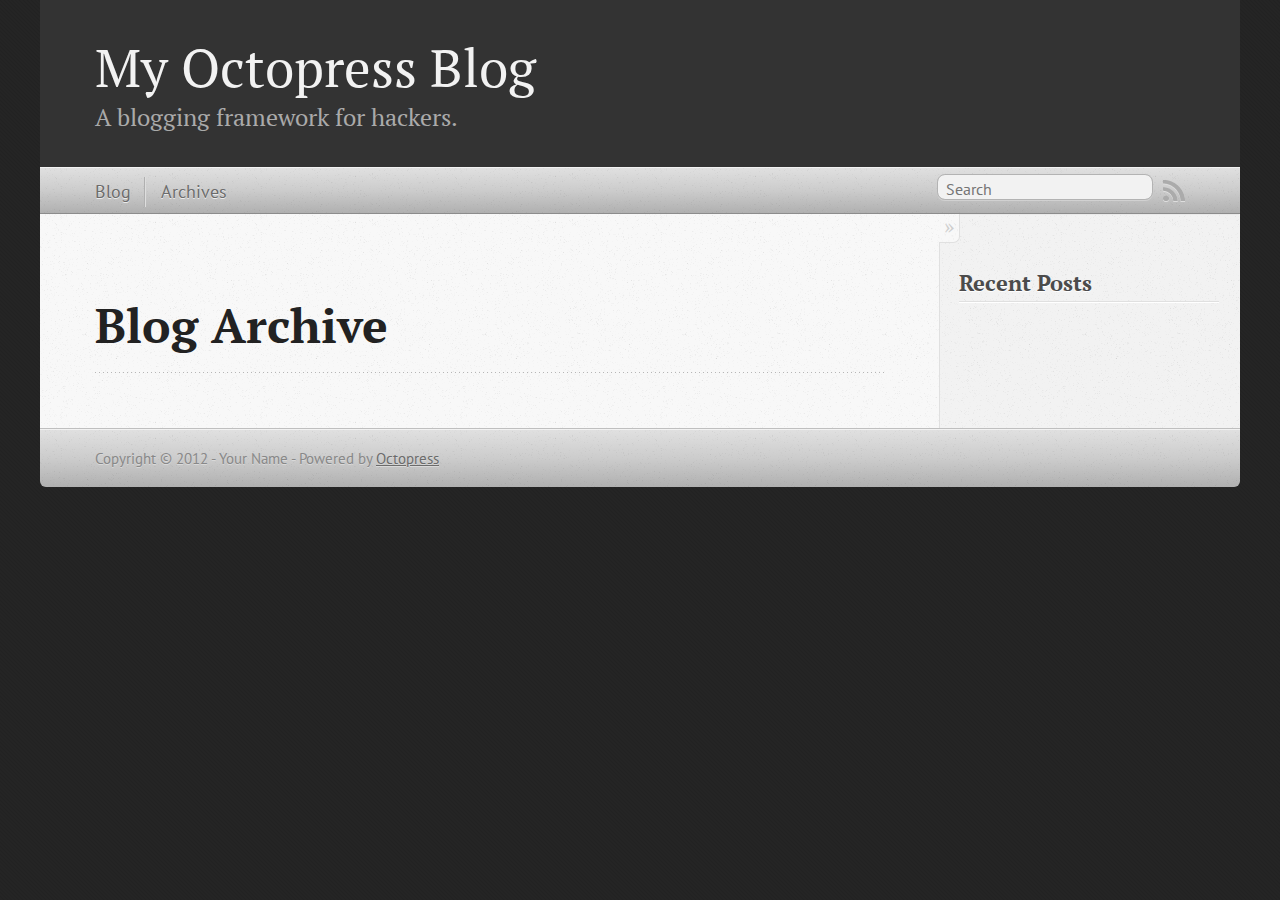
==== blog/archives/index.html @ a2e5dbc1 "Site updated at 2012-04-17 16:53:59 UTC" ====
<!DOCTYPE html>
<!--[if IEMobile 7 ]><html class="no-js iem7"><![endif]-->
<!--[if lt IE 9]><html class="no-js lte-ie8"><![endif]-->
<!--[if (gt IE 8)|(gt IEMobile 7)|!(IEMobile)|!(IE)]><!--><html class="no-js" lang="en"><!--<![endif]-->
<head>
  <meta charset="utf-8">
  <title>Blog Archive - My Octopress Blog</title>
  <meta name="author" content="Your Name">

  
  <meta name="description" content=" Blog Archive Recent Posts ">
  

  <!-- http://t.co/dKP3o1e -->
  <meta name="HandheldFriendly" content="True">
  <meta name="MobileOptimized" content="320">
  <meta name="viewport" content="width=device-width, initial-scale=1">

  
  <link rel="canonical" href="http://matomesc.github.com/blog/archives">
  <link href="/favicon.png" rel="icon">
  <link href="/stylesheets/screen.css" media="screen, projection" rel="stylesheet" type="text/css">
  <script src="/javascripts/modernizr-2.0.js"></script>
  <script src="/javascripts/ender.js"></script>
  <script src="/javascripts/octopress.js" type="text/javascript"></script>
  <link href="/atom.xml" rel="alternate" title="My Octopress Blog" type="application/atom+xml">
  <!--Fonts from Google"s Web font directory at http://google.com/webfonts -->
<link href="http://fonts.googleapis.com/css?family=PT+Serif:regular,italic,bold,bolditalic" rel="stylesheet" type="text/css">
<link href="http://fonts.googleapis.com/css?family=PT+Sans:regular,italic,bold,bolditalic" rel="stylesheet" type="text/css">

  

</head>

<body   >
  <header role="banner"><hgroup>
  <h1><a href="/">My Octopress Blog</a></h1>
  
    <h2>A blogging framework for hackers.</h2>
  
</hgroup>

</header>
  <nav role="navigation"><ul class="subscription" data-subscription="rss">
  <li><a href="/atom.xml" rel="subscribe-rss" title="subscribe via RSS">RSS</a></li>
  
</ul>
  
<form action="http://google.com/search" method="get">
  <fieldset role="search">
    <input type="hidden" name="q" value="site:matomesc.github.com" />
    <input class="search" type="text" name="q" results="0" placeholder="Search"/>
  </fieldset>
</form>
  
<ul class="main-navigation">
  <li><a href="/">Blog</a></li>
  <li><a href="/blog/archives">Archives</a></li>
</ul>

</nav>
  <div id="main">
    <div id="content">
      <div>
<article role="article">
  
  <header>
    <h1 class="entry-title">Blog Archive</h1>
    
  </header>
  
  <div id="blog-archives">

</div>

  
</article>

</div>

<aside class="sidebar">
  
    <section>
  <h1>Recent Posts</h1>
  <ul id="recent_posts">
    
  </ul>
</section>






  
</aside>


    </div>
  </div>
  <footer role="contentinfo"><p>
  Copyright &copy; 2012 - Your Name -
  <span class="credit">Powered by <a href="http://octopress.org">Octopress</a></span>
</p>

</footer>
  







  <script type="text/javascript">
    (function(){
      var twitterWidgets = document.createElement('script');
      twitterWidgets.type = 'text/javascript';
      twitterWidgets.async = true;
      twitterWidgets.src = 'http://platform.twitter.com/widgets.js';
      document.getElementsByTagName('head')[0].appendChild(twitterWidgets);
    })();
  </script>





</body>
</html>
---- stylesheets/screen.css ----
html,body,div,span,applet,object,iframe,h1,h2,h3,h4,h5,h6,p,blockquote,pre,a,abbr,acronym,address,big,cite,code,del,dfn,em,img,ins,kbd,q,s,samp,small,strike,strong,sub,sup,tt,var,b,u,i,center,dl,dt,dd,ol,ul,li,fieldset,form,label,legend,table,caption,tbody,tfoot,thead,tr,th,td,article,aside,canvas,details,embed,figure,figcaption,footer,header,hgroup,menu,nav,output,ruby,section,summary,time,mark,audio,video{margin:0;padding:0;border:0;font-size:100%;font:inherit;vertical-align:baseline}body{line-height:1}ol,ul{list-style:none}table{border-collapse:collapse;border-spacing:0}caption,th,td{text-align:left;font-weight:normal;vertical-align:middle}q,blockquote{quotes:none}q:before,q:after,blockquote:before,blockquote:after{content:"";content:none}a img{border:none}article,aside,details,figcaption,figure,footer,header,hgroup,menu,nav,section,summary{display:block}article,aside,details,figcaption,figure,footer,header,hgroup,menu,nav,section,summary{display:block}a{color:#1863a1}a:visited{color:#751590}a:focus{color:#0181eb}a:hover{color:#0181eb}a:active{color:#01579f}aside.sidebar a{color:#1863a1}aside.sidebar a:focus{color:#0181eb}aside.sidebar a:hover{color:#0181eb}aside.sidebar a:active{color:#01579f}a{-moz-transition:color 0.3s;-webkit-transition:color 0.3s;-o-transition:color 0.3s;transition:color 0.3s}html{background:#252525 url('/images/line-tile.png?1334681413') top left}body > div{background:#f2f2f2 url('/images/noise.png?1334681413') top left;border-bottom:1px solid #bfbfbf}body > div > div{background:#f8f8f8 url('/images/noise.png?1334681413') top left;border-right:1px solid #e0e0e0}.heading,body > header h1,h1,h2,h3,h4,h5,h6{font-family:"PT Serif", "Georgia", "Helvetica Neue", Arial, sans-serif}.sans,body > header h2,body > nav form .search,body > nav a,article header p.meta,article > footer,#content .blog-index footer,html .gist .gist-file .gist-meta,#blog-archives a.category,#blog-archives time,aside.sidebar section,body > footer{font-family:"PT Sans", "Helvetica Neue", Arial, sans-serif}.serif,body,#content .blog-index a[rel=full-article]{font-family:"PT Serif", Georgia, Times, "Times New Roman", serif}.mono,pre,code,tt,p code,li code{font-family:Menlo, Monaco, "Andale Mono", "lucida console", "Courier New", monospace}body > header h1{font-size:2.2em;font-family:"PT Serif", "Georgia", "Helvetica Neue", Arial, sans-serif;font-weight:normal;line-height:1.2em;margin-bottom:0.6667em}body > header h2{font-family:"PT Serif", "Georgia", "Helvetica Neue", Arial, sans-serif}body{line-height:1.5em;color:#222}h1{font-size:2.2em;line-height:1.2em}@media only screen and (min-width: 992px){body{font-size:1.15em}h1{font-size:2.6em;line-height:1.2em}}h1,h2,h3,h4,h5,h6{text-rendering:optimizelegibility;margin-bottom:1em;font-weight:bold}h2,section h1{font-size:1.5em}h3,section h2,section section h1{font-size:1.3em}h4,section h3,section section h2,section section section h1{font-size:1em}h5,section h4,section section h3{font-size:.9em}h6,section h5,section section h4,section section section h3{font-size:.8em}p,blockquote,ul,ol{margin-bottom:1.5em}ul{list-style-type:disc}ul ul{list-style-type:circle;margin-bottom:0px}ul ul ul{list-style-type:square;margin-bottom:0px}ol{list-style-type:decimal}ol ol{list-style-type:lower-alpha;margin-bottom:0px}ol ol ol{list-style-type:lower-roman;margin-bottom:0px}ul,ul ul,ul ol,ol,ol ul,ol ol{margin-left:1.3em}strong{font-weight:bold}em{font-style:italic}sup,sub{font-size:0.8em;position:relative;display:inline-block}sup{top:-0.5em}sub{bottom:-0.5em}q{font-style:italic}q:before{content:"\201C"}q:after{content:"\201D"}em,dfn{font-style:italic}strong,dfn{font-weight:bold}del,s{text-decoration:line-through}abbr,acronym{border-bottom:1px dotted;cursor:help}sub,sup{line-height:0}hr{margin-bottom:0.2em}small{font-size:.8em}big{font-size:1.2em}blockquote{font-style:italic;position:relative;font-size:1.2em;line-height:1.5em;padding-left:1em;border-left:4px solid rgba(170,170,170,0.5)}blockquote cite{font-style:italic}blockquote cite a{color:#aaa !important;word-wrap:break-word}blockquote cite:before{content:'\2014';padding-right:.3em;padding-left:.3em;color:#aaa}@media only screen and (min-width: 992px){blockquote{padding-left:1.5em;border-left-width:4px}}.pullquote-right:before,.pullquote-left:before{padding:0;border:none;content:attr(data-pullquote);float:right;width:45%;margin:.5em 0 1em 1.5em;position:relative;top:7px;font-size:1.4em;line-height:1.45em}.pullquote-left:before{float:left;margin:.5em 1.5em 1em 0}.force-wrap,article a,aside.sidebar a{white-space:-moz-pre-wrap;white-space:-pre-wrap;white-space:-o-pre-wrap;white-space:pre-wrap;word-wrap:break-word}.group,body > header,body > nav,body > footer,body #content > article,body #content > div > article,body #content > div > section,body div.pagination,aside.sidebar,#main,#content,.collapse-sidebar aside.sidebar{*zoom:1}.group:after,body > header:after,body > nav:after,body > footer:after,body #content > article:after,body #content > div > article:after,body #content > div > section:after,body div.pagination:after,aside.sidebar:after,#main:after,#content:after,.collapse-sidebar aside.sidebar:after{content:"";display:table;clear:both}body{-webkit-text-size-adjust:none;max-width:1200px;position:relative;margin:0 auto}body > header,body > nav,body > footer,body #content > article,body #content > div > article,body #content > div > section{padding-left:18px;padding-right:18px}@media only screen and (min-width: 480px){body > header,body > nav,body > footer,body #content > article,body #content > div > article,body #content > div > section{padding-left:25px;padding-right:25px}}@media only screen and (min-width: 768px){body > header,body > nav,body > footer,body #content > article,body #content > div > article,body #content > div > section{padding-left:35px;padding-right:35px}}@media only screen and (min-width: 992px){body > header,body > nav,body > footer,body #content > article,body #content > div > article,body #content > div > section{padding-left:55px;padding-right:55px}}body div.pagination{margin-left:18px;margin-right:18px}@media only screen and (min-width: 480px){body div.pagination{margin-left:25px;margin-right:25px}}@media only screen and (min-width: 768px){body div.pagination{margin-left:35px;margin-right:35px}}@media only screen and (min-width: 992px){body div.pagination{margin-left:55px;margin-right:55px}}body > header{font-size:1em;padding-top:1.5em;padding-bottom:1.5em}#content{overflow:hidden}#content > div,#content > article{width:100%}aside.sidebar{float:none;padding:0 18px 1px;background-color:#f7f7f7;border-top:1px solid #e0e0e0}.flex-content,article img,article video,article .flash-video,aside.sidebar img{max-width:100%;height:auto}.basic-alignment.left,article img.left,article video.left,article .left.flash-video,aside.sidebar img.left{float:left;margin-right:1.5em}.basic-alignment.right,article img.right,article video.right,article .right.flash-video,aside.sidebar img.right{float:right;margin-left:1.5em}.basic-alignment.center,article img.center,article video.center,article .center.flash-video,aside.sidebar img.center{display:block;margin:0 auto 1.5em}.basic-alignment.left,article img.left,article video.left,article .left.flash-video,aside.sidebar img.left,.basic-alignment.right,article img.right,article video.right,article .right.flash-video,aside.sidebar img.right{margin-bottom:.8em}.toggle-sidebar,.no-sidebar .toggle-sidebar{display:none}@media only screen and (min-width: 750px){body.sidebar-footer aside.sidebar{float:none;width:auto;clear:left;margin:0;padding:0 35px 1px;background-color:#f7f7f7;border-top:1px solid #eaeaea}body.sidebar-footer aside.sidebar section.odd,body.sidebar-footer aside.sidebar section.even{float:left;width:48%}body.sidebar-footer aside.sidebar section.odd{margin-left:0}body.sidebar-footer aside.sidebar section.even{margin-left:4%}body.sidebar-footer aside.sidebar.thirds section{width:30%;margin-left:5%}body.sidebar-footer aside.sidebar.thirds section.first{margin-left:0;clear:both}}body.sidebar-footer #content{margin-right:0px}body.sidebar-footer .toggle-sidebar{display:none}@media only screen and (min-width: 550px){body > header{font-size:1em}}@media only screen and (min-width: 750px){aside.sidebar{float:none;width:auto;clear:left;margin:0;padding:0 35px 1px;background-color:#f7f7f7;border-top:1px solid #eaeaea}aside.sidebar section.odd,aside.sidebar section.even{float:left;width:48%}aside.sidebar section.odd{margin-left:0}aside.sidebar section.even{margin-left:4%}aside.sidebar.thirds section{width:30%;margin-left:5%}aside.sidebar.thirds section.first{margin-left:0;clear:both}}@media only screen and (min-width: 768px){body{-webkit-text-size-adjust:auto}body > header{font-size:1.2em}#main{padding:0;margin:0 auto}#content{overflow:visible;margin-right:240px;position:relative}.no-sidebar #content{margin-right:0;border-right:0}.collapse-sidebar #content{margin-right:20px}#content > div,#content > article{padding-top:17.5px;padding-bottom:17.5px;float:left}aside.sidebar{width:210px;padding:0 15px 15px;background:none;clear:none;float:left;margin:0 -100% 0 0}aside.sidebar section{width:auto;margin-left:0}aside.sidebar section.odd,aside.sidebar section.even{float:none;width:auto;margin-left:0}.collapse-sidebar aside.sidebar{float:none;width:auto;clear:left;margin:0;padding:0 35px 1px;background-color:#f7f7f7;border-top:1px solid #eaeaea}.collapse-sidebar aside.sidebar section.odd,.collapse-sidebar aside.sidebar section.even{float:left;width:48%}.collapse-sidebar aside.sidebar section.odd{margin-left:0}.collapse-sidebar aside.sidebar section.even{margin-left:4%}.collapse-sidebar aside.sidebar.thirds section{width:30%;margin-left:5%}.collapse-sidebar aside.sidebar.thirds section.first{margin-left:0;clear:both}}@media only screen and (min-width: 992px){body > header{font-size:1.3em}#content{margin-right:300px}#content > div,#content > article{padding-top:27.5px;padding-bottom:27.5px}aside.sidebar{width:260px;padding:1.2em 20px 20px}.collapse-sidebar aside.sidebar{padding-left:55px;padding-right:55px}}@media only screen and (min-width: 768px){ul,ol{margin-left:0}}body > header{background:#333}body > header h1{display:inline-block;margin:0}body > header h1 a,body > header h1 a:visited,body > header h1 a:hover{color:#f2f2f2;text-decoration:none}body > header h2{margin:.2em 0 0;font-size:1em;color:#aaa;font-weight:normal}body > nav{position:relative;background-color:#ccc;background:url('/images/noise.png?1334681413'),-webkit-gradient(linear, 50% 0%, 50% 100%, color-stop(0%, #e0e0e0), color-stop(50%, #cccccc), color-stop(100%, #b0b0b0));background:url('/images/noise.png?1334681413'),-webkit-linear-gradient(#e0e0e0,#cccccc,#b0b0b0);background:url('/images/noise.png?1334681413'),-moz-linear-gradient(#e0e0e0,#cccccc,#b0b0b0);background:url('/images/noise.png?1334681413'),-o-linear-gradient(#e0e0e0,#cccccc,#b0b0b0);background:url('/images/noise.png?1334681413'),-ms-linear-gradient(#e0e0e0,#cccccc,#b0b0b0);background:url('/images/noise.png?1334681413'),linear-gradient(#e0e0e0,#cccccc,#b0b0b0);border-top:1px solid #f2f2f2;border-bottom:1px solid #8c8c8c;padding-top:.35em;padding-bottom:.35em}body > nav form{-moz-background-clip:padding;-webkit-background-clip:padding;-o-background-clip:padding-box;-ms-background-clip:padding-box;-khtml-background-clip:padding-box;background-clip:padding-box;margin:0;padding:0}body > nav form .search{padding:.3em .5em 0;font-size:.85em;line-height:1.1em;width:95%;-moz-border-radius:0.5em;-webkit-border-radius:0.5em;-o-border-radius:0.5em;-ms-border-radius:0.5em;-khtml-border-radius:0.5em;border-radius:0.5em;-moz-background-clip:padding;-webkit-background-clip:padding;-o-background-clip:padding-box;-ms-background-clip:padding-box;-khtml-background-clip:padding-box;background-clip:padding-box;-moz-box-shadow:#d1d1d1 0 1px;-webkit-box-shadow:#d1d1d1 0 1px;-o-box-shadow:#d1d1d1 0 1px;box-shadow:#d1d1d1 0 1px;background-color:#f2f2f2;border:1px solid #b3b3b3;color:#888}body > nav form .search:focus{color:#444;border-color:#80b1df;-moz-box-shadow:#80b1df 0 0 4px,#80b1df 0 0 3px inset;-webkit-box-shadow:#80b1df 0 0 4px,#80b1df 0 0 3px inset;-o-box-shadow:#80b1df 0 0 4px,#80b1df 0 0 3px inset;box-shadow:#80b1df 0 0 4px,#80b1df 0 0 3px inset;background-color:#fff;outline:none}body > nav fieldset[role=search]{float:right;width:48%}body > nav fieldset.mobile-nav{float:left;width:48%}body > nav fieldset.mobile-nav select{width:100%;font-size:.8em;border:1px solid #888}body > nav ul{display:none}@media only screen and (min-width: 550px){body > nav{font-size:.9em}body > nav ul{margin:0;padding:0;border:0;overflow:hidden;*zoom:1;float:left;display:block;padding-top:.15em}body > nav ul li{list-style-image:none;list-style-type:none;margin-left:0px;white-space:nowrap;display:inline;float:left;padding-left:0;padding-right:0}body > nav ul li:first-child,body > nav ul li.first{padding-left:0}body > nav ul li:last-child{padding-right:0}body > nav ul li.last{padding-right:0}body > nav ul.subscription{margin-left:.8em;float:right}body > nav ul.subscription li:last-child a{padding-right:0}body > nav ul li{margin:0}body > nav a{color:#6b6b6b;text-shadow:#ebebeb 0 1px;float:left;text-decoration:none;font-size:1.1em;padding:.1em 0;line-height:1.5em}body > nav a:visited{color:#6b6b6b}body > nav a:hover{color:#2b2b2b}body > nav li + li{border-left:1px solid #b0b0b0;margin-left:.8em}body > nav li + li a{padding-left:.8em;border-left:1px solid #dedede}body > nav form{float:right;text-align:left;padding-left:.8em;width:175px}body > nav form .search{width:93%;font-size:.95em;line-height:1.2em}body > nav ul[data-subscription$=email] + form{width:97px}body > nav ul[data-subscription$=email] + form .search{width:91%}body > nav fieldset.mobile-nav{display:none}body > nav fieldset[role=search]{width:99%}}@media only screen and (min-width: 992px){body > nav form{width:215px}body > nav ul[data-subscription$=email] + form{width:147px}}.no-placeholder body > nav .search{background:#f2f2f2 url('/images/search.png?1334681413') 0.3em 0.25em no-repeat;text-indent:1.3em}@media only screen and (min-width: 550px){.maskImage body > nav ul[data-subscription$=email] + form{width:123px}}@media only screen and (min-width: 992px){.maskImage body > nav ul[data-subscription$=email] + form{width:173px}}.maskImage ul.subscription{position:relative;top:.2em}.maskImage ul.subscription li,.maskImage ul.subscription a{border:0;padding:0}.maskImage a[rel=subscribe-rss]{position:relative;top:0px;text-indent:-999999em;background-color:#dedede;border:0;padding:0}.maskImage a[rel=subscribe-rss],.maskImage a[rel=subscribe-rss]:after{-moz-mask-image:url('/images/rss.png?1334681413');-webkit-mask-image:url('/images/rss.png?1334681413');-o-mask-image:url('/images/rss.png?1334681413');-ms-mask-image:url('/images/rss.png?1334681413');-khtml-mask-image:url('/images/rss.png?1334681413');mask-image:url('/images/rss.png?1334681413');-moz-mask-repeat:no-repeat;-webkit-mask-repeat:no-repeat;-o-mask-repeat:no-repeat;-ms-mask-repeat:no-repeat;-khtml-mask-repeat:no-repeat;mask-repeat:no-repeat;width:22px;height:22px}.maskImage a[rel=subscribe-rss]:after{content:"";position:absolute;top:-1px;left:0;background-color:#ababab}.maskImage a[rel=subscribe-rss]:hover:after{background-color:#9e9e9e}.maskImage a[rel=subscribe-email]{position:relative;top:0px;text-indent:-999999em;background-color:#dedede;border:0;padding:0}.maskImage a[rel=subscribe-email],.maskImage a[rel=subscribe-email]:after{-moz-mask-image:url('/images/email.png?1334681413');-webkit-mask-image:url('/images/email.png?1334681413');-o-mask-image:url('/images/email.png?1334681413');-ms-mask-image:url('/images/email.png?1334681413');-khtml-mask-image:url('/images/email.png?1334681413');mask-image:url('/images/email.png?1334681413');-moz-mask-repeat:no-repeat;-webkit-mask-repeat:no-repeat;-o-mask-repeat:no-repeat;-ms-mask-repeat:no-repeat;-khtml-mask-repeat:no-repeat;mask-repeat:no-repeat;width:28px;height:22px}.maskImage a[rel=subscribe-email]:after{content:"";position:absolute;top:-1px;left:0;background-color:#ababab}.maskImage a[rel=subscribe-email]:hover:after{background-color:#9e9e9e}article{padding-top:1em}article header{position:relative;padding-top:2em;padding-bottom:1em;margin-bottom:1em;background:url('[data-uri]') bottom left repeat-x}article header h1{margin:0}article header h1 a{text-decoration:none}article header h1 a:hover{text-decoration:underline}article header p{font-size:.9em;color:#aaa;margin:0}article header p.meta{text-transform:uppercase;position:absolute;top:0}@media only screen and (min-width: 768px){article header{margin-bottom:1.5em;padding-bottom:1em;background:url('[data-uri]') bottom left repeat-x}}article h2{padding-top:0.8em;background:url('[data-uri]') top left repeat-x}.entry-content article h2:first-child,article header + h2{padding-top:0}article h2:first-child,article header + h2{background:none}article .feature{padding-top:.5em;margin-bottom:1em;padding-bottom:1em;background:url('[data-uri]') bottom left repeat-x;font-size:2.0em;font-style:italic;line-height:1.3em}article img,article video,article .flash-video{-moz-border-radius:0.3em;-webkit-border-radius:0.3em;-o-border-radius:0.3em;-ms-border-radius:0.3em;-khtml-border-radius:0.3em;border-radius:0.3em;-moz-box-shadow:rgba(0,0,0,0.15) 0 1px 4px;-webkit-box-shadow:rgba(0,0,0,0.15) 0 1px 4px;-o-box-shadow:rgba(0,0,0,0.15) 0 1px 4px;box-shadow:rgba(0,0,0,0.15) 0 1px 4px;-moz-box-sizing:border-box;-webkit-box-sizing:border-box;-ms-box-sizing:border-box;box-sizing:border-box;border:white 0.5em solid}article video,article .flash-video{margin:0 auto 1.5em}article video{display:block;width:100%}article .flash-video > div{position:relative;display:block;padding-bottom:56.25%;padding-top:1px;height:0;overflow:hidden}article .flash-video > div iframe,article .flash-video > div object,article .flash-video > div embed{position:absolute;top:0;left:0;width:100%;height:100%}article > footer{padding-bottom:2.5em;margin-top:2em}article > footer p.meta{margin-bottom:.8em;font-size:.85em;clear:both;overflow:hidden}.blog-index article + article{background:url('[data-uri]') top left repeat-x}#content .blog-index{padding-top:0;padding-bottom:0}#content .blog-index article{padding-top:2em}#content .blog-index article header{background:none;padding-bottom:0}#content .blog-index article h1{font-size:2.2em}#content .blog-index article h1 a{color:inherit}#content .blog-index article h1 a:hover{color:#0181eb}#content .blog-index a[rel=full-article]{background:#ebebeb;display:inline-block;padding:.4em .8em;margin-right:.5em;text-decoration:none;color:#666;-moz-transition:background-color 0.5s;-webkit-transition:background-color 0.5s;-o-transition:background-color 0.5s;transition:background-color 0.5s}#content .blog-index a[rel=full-article]:hover{background:#0181eb;text-shadow:none;color:#f8f8f8}#content .blog-index footer{margin-top:1em}.separator,article > footer .byline + time:before,article > footer time + time:before,article > footer .comments:before,article > footer .byline ~ .categories:before{content:"\2022 ";padding:0 .4em 0 .2em;display:inline-block}#content div.pagination{text-align:center;font-size:.95em;position:relative;background:url('[data-uri]') top left repeat-x;padding-top:1.5em;padding-bottom:1.5em}#content div.pagination a{text-decoration:none;color:#aaa}#content div.pagination a.prev{position:absolute;left:0}#content div.pagination a.next{position:absolute;right:0}#content div.pagination a:hover{color:#0181eb}#content div.pagination a[href*=archive]:before,#content div.pagination a[href*=archive]:after{content:'\2014';padding:0 .3em}p.meta + .sharing{padding-top:1em;padding-left:0;background:url('[data-uri]') top left repeat-x}#fb-root{display:none}.highlight,html .gist .gist-file .gist-syntax .gist-highlight{border:1px solid #05232b !important}.highlight table td.code,html .gist .gist-file .gist-syntax .gist-highlight table td.code{width:100%}.highlight .line-numbers,html .gist .gist-file .gist-syntax .gist-highlight .line-numbers{text-align:right;font-size:13px;line-height:1.45em;background:#073642 url('/images/noise.png?1334681413') top left !important;border-right:1px solid #00232c !important;-moz-box-shadow:#083e4b -1px 0 inset;-webkit-box-shadow:#083e4b -1px 0 inset;-o-box-shadow:#083e4b -1px 0 inset;box-shadow:#083e4b -1px 0 inset;text-shadow:#021014 0 -1px;padding:.8em !important;-moz-border-radius:0;-webkit-border-radius:0;-o-border-radius:0;-ms-border-radius:0;-khtml-border-radius:0;border-radius:0}.highlight .line-numbers span,html .gist .gist-file .gist-syntax .gist-highlight .line-numbers span{color:#586e75 !important}figure.code,.gist-file,pre{-moz-box-shadow:rgba(0,0,0,0.06) 0 0 10px;-webkit-box-shadow:rgba(0,0,0,0.06) 0 0 10px;-o-box-shadow:rgba(0,0,0,0.06) 0 0 10px;box-shadow:rgba(0,0,0,0.06) 0 0 10px}figure.code .highlight pre,.gist-file .highlight pre,pre .highlight pre{-moz-box-shadow:none;-webkit-box-shadow:none;-o-box-shadow:none;box-shadow:none}html .gist .gist-file{margin-bottom:1.8em;position:relative;border:none;padding-top:26px !important}html .gist .gist-file .gist-syntax{border-bottom:0 !important;background:none !important}html .gist .gist-file .gist-syntax .gist-highlight{background:#002b36 !important}html .gist .gist-file .gist-meta{padding:.6em 0.8em;border:1px solid #083e4b !important;color:#586e75;font-size:.7em !important;background:#073642 url('/images/noise.png?1334681413') top left;line-height:1.5em}html .gist .gist-file .gist-meta a{color:#75878b !important;text-decoration:none}html .gist .gist-file .gist-meta a:hover{text-decoration:underline}html .gist .gist-file .gist-meta a:hover{color:#93a1a1 !important}html .gist .gist-file .gist-meta a[href*='#file']{position:absolute;top:0;left:0;right:-10px;color:#474747 !important}html .gist .gist-file .gist-meta a[href*='#file']:hover{color:#1863a1 !important}html .gist .gist-file .gist-meta a[href*=raw]{top:.4em}pre{background:#002b36 url('/images/noise.png?1334681413') top left;-moz-border-radius:0.4em;-webkit-border-radius:0.4em;-o-border-radius:0.4em;-ms-border-radius:0.4em;-khtml-border-radius:0.4em;border-radius:0.4em;border:1px solid #05232b;line-height:1.45em;font-size:13px;margin-bottom:2.1em;padding:.8em 1em;color:#93a1a1;overflow:auto}h3.filename + pre{-moz-border-radius-topleft:0px;-webkit-border-top-left-radius:0px;-o-border-top-left-radius:0px;-ms-border-top-left-radius:0px;-khtml-border-top-left-radius:0px;border-top-left-radius:0px;-moz-border-radius-topright:0px;-webkit-border-top-right-radius:0px;-o-border-top-right-radius:0px;-ms-border-top-right-radius:0px;-khtml-border-top-right-radius:0px;border-top-right-radius:0px}p code,li code{display:inline-block;white-space:no-wrap;background:#fff;font-size:.8em;line-height:1.5em;color:#555;border:1px solid #ddd;-moz-border-radius:0.4em;-webkit-border-radius:0.4em;-o-border-radius:0.4em;-ms-border-radius:0.4em;-khtml-border-radius:0.4em;border-radius:0.4em;padding:0 .3em;margin:-1px 0}p pre code,li pre code{font-size:1em !important;background:none;border:none}.pre-code,html .gist .gist-file .gist-syntax .gist-highlight pre,.highlight code{font-family:Menlo,Monaco,"Andale Mono","lucida console","Courier New",monospace !important;overflow:scroll;overflow-y:hidden;display:block;padding:.8em !important;overflow-x:auto;line-height:1.45em;background:#002b36 url('/images/noise.png?1334681413') top left !important;color:#93a1a1 !important}.pre-code *::-moz-selection,html .gist .gist-file .gist-syntax .gist-highlight pre *::-moz-selection,.highlight code *::-moz-selection{background:#386774;color:inherit;text-shadow:#002b36 0 1px}.pre-code *::-webkit-selection,html .gist .gist-file .gist-syntax .gist-highlight pre *::-webkit-selection,.highlight code *::-webkit-selection{background:#386774;color:inherit;text-shadow:#002b36 0 1px}.pre-code *::selection,html .gist .gist-file .gist-syntax .gist-highlight pre *::selection,.highlight code *::selection{background:#386774;color:inherit;text-shadow:#002b36 0 1px}.pre-code span,html .gist .gist-file .gist-syntax .gist-highlight pre span,.highlight code span{color:#93a1a1 !important}.pre-code span,html .gist .gist-file .gist-syntax .gist-highlight pre span,.highlight code span{font-style:normal !important;font-weight:normal !important}.pre-code .c,html .gist .gist-file .gist-syntax .gist-highlight pre .c,.highlight code .c{color:#586e75 !important;font-style:italic !important}.pre-code .cm,html .gist .gist-file .gist-syntax .gist-highlight pre .cm,.highlight code .cm{color:#586e75 !important;font-style:italic !important}.pre-code .cp,html .gist .gist-file .gist-syntax .gist-highlight pre .cp,.highlight code .cp{color:#586e75 !important;font-style:italic !important}.pre-code .c1,html .gist .gist-file .gist-syntax .gist-highlight pre .c1,.highlight code .c1{color:#586e75 !important;font-style:italic !important}.pre-code .cs,html .gist .gist-file .gist-syntax .gist-highlight pre .cs,.highlight code .cs{color:#586e75 !important;font-weight:bold !important;font-style:italic !important}.pre-code .err,html .gist .gist-file .gist-syntax .gist-highlight pre .err,.highlight code .err{color:#dc322f !important;background:none !important}.pre-code .k,html .gist .gist-file .gist-syntax .gist-highlight pre .k,.highlight code .k{color:#cb4b16 !important}.pre-code .o,html .gist .gist-file .gist-syntax .gist-highlight pre .o,.highlight code .o{color:#93a1a1 !important;font-weight:bold !important}.pre-code .p,html .gist .gist-file .gist-syntax .gist-highlight pre .p,.highlight code .p{color:#93a1a1 !important}.pre-code .ow,html .gist .gist-file .gist-syntax .gist-highlight pre .ow,.highlight code .ow{color:#2aa198 !important;font-weight:bold !important}.pre-code .gd,html .gist .gist-file .gist-syntax .gist-highlight pre .gd,.highlight code .gd{color:#93a1a1 !important;background-color:#372c34 !important;display:inline-block}.pre-code .gd .x,html .gist .gist-file .gist-syntax .gist-highlight pre .gd .x,.highlight code .gd .x{color:#93a1a1 !important;background-color:#4d2d33 !important;display:inline-block}.pre-code .ge,html .gist .gist-file .gist-syntax .gist-highlight pre .ge,.highlight code .ge{color:#93a1a1 !important;font-style:italic !important}.pre-code .gh,html .gist .gist-file .gist-syntax .gist-highlight pre .gh,.highlight code .gh{color:#586e75 !important}.pre-code .gi,html .gist .gist-file .gist-syntax .gist-highlight pre .gi,.highlight code .gi{color:#93a1a1 !important;background-color:#1a412b !important;display:inline-block}.pre-code .gi .x,html .gist .gist-file .gist-syntax .gist-highlight pre .gi .x,.highlight code .gi .x{color:#93a1a1 !important;background-color:#355720 !important;display:inline-block}.pre-code .gs,html .gist .gist-file .gist-syntax .gist-highlight pre .gs,.highlight code .gs{color:#93a1a1 !important;font-weight:bold !important}.pre-code .gu,html .gist .gist-file .gist-syntax .gist-highlight pre .gu,.highlight code .gu{color:#6c71c4 !important}.pre-code .kc,html .gist .gist-file .gist-syntax .gist-highlight pre .kc,.highlight code .kc{color:#859900 !important;font-weight:bold !important}.pre-code .kd,html .gist .gist-file .gist-syntax .gist-highlight pre .kd,.highlight code .kd{color:#268bd2 !important}.pre-code .kp,html .gist .gist-file .gist-syntax .gist-highlight pre .kp,.highlight code .kp{color:#cb4b16 !important;font-weight:bold !important}.pre-code .kr,html .gist .gist-file .gist-syntax .gist-highlight pre .kr,.highlight code .kr{color:#d33682 !important;font-weight:bold !important}.pre-code .kt,html .gist .gist-file .gist-syntax .gist-highlight pre .kt,.highlight code .kt{color:#2aa198 !important}.pre-code .n,html .gist .gist-file .gist-syntax .gist-highlight pre .n,.highlight code .n{color:#268bd2 !important}.pre-code .na,html .gist .gist-file .gist-syntax .gist-highlight pre .na,.highlight code .na{color:#268bd2 !important}.pre-code .nb,html .gist .gist-file .gist-syntax .gist-highlight pre .nb,.highlight code .nb{color:#859900 !important}.pre-code .nc,html .gist .gist-file .gist-syntax .gist-highlight pre .nc,.highlight code .nc{color:#d33682 !important}.pre-code .no,html .gist .gist-file .gist-syntax .gist-highlight pre .no,.highlight code .no{color:#b58900 !important}.pre-code .nl,html .gist .gist-file .gist-syntax .gist-highlight pre .nl,.highlight code .nl{color:#859900 !important}.pre-code .ne,html .gist .gist-file .gist-syntax .gist-highlight pre .ne,.highlight code .ne{color:#268bd2 !important;font-weight:bold !important}.pre-code .nf,html .gist .gist-file .gist-syntax .gist-highlight pre .nf,.highlight code .nf{color:#268bd2 !important;font-weight:bold !important}.pre-code .nn,html .gist .gist-file .gist-syntax .gist-highlight pre .nn,.highlight code .nn{color:#b58900 !important}.pre-code .nt,html .gist .gist-file .gist-syntax .gist-highlight pre .nt,.highlight code .nt{color:#268bd2 !important;font-weight:bold !important}.pre-code .nx,html .gist .gist-file .gist-syntax .gist-highlight pre .nx,.highlight code .nx{color:#b58900 !important}.pre-code .vg,html .gist .gist-file .gist-syntax .gist-highlight pre .vg,.highlight code .vg{color:#268bd2 !important}.pre-code .vi,html .gist .gist-file .gist-syntax .gist-highlight pre .vi,.highlight code .vi{color:#268bd2 !important}.pre-code .nv,html .gist .gist-file .gist-syntax .gist-highlight pre .nv,.highlight code .nv{color:#268bd2 !important}.pre-code .mf,html .gist .gist-file .gist-syntax .gist-highlight pre .mf,.highlight code .mf{color:#2aa198 !important}.pre-code .m,html .gist .gist-file .gist-syntax .gist-highlight pre .m,.highlight code .m{color:#2aa198 !important}.pre-code .mh,html .gist .gist-file .gist-syntax .gist-highlight pre .mh,.highlight code .mh{color:#2aa198 !important}.pre-code .mi,html .gist .gist-file .gist-syntax .gist-highlight pre .mi,.highlight code .mi{color:#2aa198 !important}.pre-code .s,html .gist .gist-file .gist-syntax .gist-highlight pre .s,.highlight code .s{color:#2aa198 !important}.pre-code .sd,html .gist .gist-file .gist-syntax .gist-highlight pre .sd,.highlight code .sd{color:#2aa198 !important}.pre-code .s2,html .gist .gist-file .gist-syntax .gist-highlight pre .s2,.highlight code .s2{color:#2aa198 !important}.pre-code .se,html .gist .gist-file .gist-syntax .gist-highlight pre .se,.highlight code .se{color:#dc322f !important}.pre-code .si,html .gist .gist-file .gist-syntax .gist-highlight pre .si,.highlight code .si{color:#268bd2 !important}.pre-code .sr,html .gist .gist-file .gist-syntax .gist-highlight pre .sr,.highlight code .sr{color:#2aa198 !important}.pre-code .s1,html .gist .gist-file .gist-syntax .gist-highlight pre .s1,.highlight code .s1{color:#2aa198 !important}.pre-code div .gd,html .gist .gist-file .gist-syntax .gist-highlight pre div .gd,.highlight code div .gd,.pre-code div .gd .x,html .gist .gist-file .gist-syntax .gist-highlight pre div .gd .x,.highlight code div .gd .x,.pre-code div .gi,html .gist .gist-file .gist-syntax .gist-highlight pre div .gi,.highlight code div .gi,.pre-code div .gi .x,html .gist .gist-file .gist-syntax .gist-highlight pre div .gi .x,.highlight code div .gi .x{display:inline-block;width:100%}.highlight,.gist-highlight{margin-bottom:1.8em;background:#002b36;overflow-y:hidden;overflow-x:auto}.highlight pre,.gist-highlight pre{background:none;-moz-border-radius:none;-webkit-border-radius:none;-o-border-radius:none;-ms-border-radius:none;-khtml-border-radius:none;border-radius:none;border:none;padding:0;margin-bottom:0}pre::-webkit-scrollbar,.highlight::-webkit-scrollbar,.gist-highlight::-webkit-scrollbar{height:.5em;background:rgba(255,255,255,0.15)}pre::-webkit-scrollbar-thumb:horizontal,.highlight::-webkit-scrollbar-thumb:horizontal,.gist-highlight::-webkit-scrollbar-thumb:horizontal{background:rgba(255,255,255,0.2);-webkit-border-radius:4px;border-radius:4px}.highlight code{background:#000}figure.code{background:none;padding:0;border:0;margin-bottom:1.5em}figure.code pre{margin-bottom:0}figure.code figcaption{position:relative}figure.code .highlight{margin-bottom:0}.code-title,html .gist .gist-file .gist-meta a[href*='#file'],h3.filename,figure.code figcaption{text-align:center;font-size:13px;line-height:2em;text-shadow:#cbcccc 0 1px 0;color:#474747;font-weight:normal;margin-bottom:0;-moz-border-radius-topleft:5px;-webkit-border-top-left-radius:5px;-o-border-top-left-radius:5px;-ms-border-top-left-radius:5px;-khtml-border-top-left-radius:5px;border-top-left-radius:5px;-moz-border-radius-topright:5px;-webkit-border-top-right-radius:5px;-o-border-top-right-radius:5px;-ms-border-top-right-radius:5px;-khtml-border-top-right-radius:5px;border-top-right-radius:5px;font-family:"Helvetica Neue", Arial, "Lucida Grande", "Lucida Sans Unicode", Lucida, sans-serif;background:#aaa url('/images/code_bg.png?1334681413') top repeat-x;border:1px solid #565656;border-top-color:#cbcbcb;border-left-color:#a5a5a5;border-right-color:#a5a5a5;border-bottom:0}.download-source,html .gist .gist-file .gist-meta a[href*=raw],figure.code figcaption a{position:absolute;right:.8em;text-decoration:none;color:#666 !important;z-index:1;font-size:13px;text-shadow:#cbcccc 0 1px 0;padding-left:3em}.download-source:hover,html .gist .gist-file .gist-meta a[href*=raw]:hover,figure.code figcaption a:hover{text-decoration:underline}#archive #content > div,#archive #content > div > article{padding-top:0}#blog-archives{color:#aaa}#blog-archives article{padding:1em 0 1em;position:relative;background:url('[data-uri]') bottom left repeat-x}#blog-archives article:last-child{background:none}#blog-archives article footer{padding:0;margin:0}#blog-archives h1{color:#222;margin-bottom:.3em}#blog-archives h2{display:none}#blog-archives h1{font-size:1.5em}#blog-archives h1 a{text-decoration:none;color:inherit;font-weight:normal;display:inline-block}#blog-archives h1 a:hover{text-decoration:underline}#blog-archives h1 a:hover{color:#0181eb}#blog-archives a.category,#blog-archives time{color:#aaa}#blog-archives .entry-content{display:none}#blog-archives time{font-size:.9em;line-height:1.2em}#blog-archives time .month,#blog-archives time .day{display:inline-block}#blog-archives time .month{text-transform:uppercase}#blog-archives p{margin-bottom:1em}#blog-archives a,#blog-archives .entry-content a{color:inherit}#blog-archives a:hover,#blog-archives .entry-content a:hover{color:#0181eb}#blog-archives a:hover{color:#0181eb}@media only screen and (min-width: 550px){#blog-archives article{margin-left:5em}#blog-archives h2{margin-bottom:.3em;font-weight:normal;display:inline-block;position:relative;top:-1px;float:left}#blog-archives h2:first-child{padding-top:.75em}#blog-archives time{position:absolute;text-align:right;left:0em;top:1.8em}#blog-archives .year{display:none}#blog-archives article{padding-left:4.5em;padding-bottom:.7em}#blog-archives a.category{line-height:1.1em}}#content > .category article{margin-left:0;padding-left:6.8em}#content > .category .year{display:inline}.side-shadow-border,aside.sidebar section h1,aside.sidebar li{-moz-box-shadow:#fff 0 1px;-webkit-box-shadow:#fff 0 1px;-o-box-shadow:#fff 0 1px;box-shadow:#fff 0 1px}aside.sidebar{overflow:hidden;color:#4b4b4b;text-shadow:#fff 0 1px}aside.sidebar section{font-size:.8em;line-height:1.4em;margin-bottom:1.5em}aside.sidebar section h1{margin:1.5em 0 0;padding-bottom:.2em;border-bottom:1px solid #e0e0e0}aside.sidebar section h1 + p{padding-top:.4em}aside.sidebar img{-moz-border-radius:0.3em;-webkit-border-radius:0.3em;-o-border-radius:0.3em;-ms-border-radius:0.3em;-khtml-border-radius:0.3em;border-radius:0.3em;-moz-box-shadow:rgba(0,0,0,0.15) 0 1px 4px;-webkit-box-shadow:rgba(0,0,0,0.15) 0 1px 4px;-o-box-shadow:rgba(0,0,0,0.15) 0 1px 4px;box-shadow:rgba(0,0,0,0.15) 0 1px 4px;-moz-box-sizing:border-box;-webkit-box-sizing:border-box;-ms-box-sizing:border-box;box-sizing:border-box;border:#fff 0.3em solid}aside.sidebar ul{margin-bottom:0.5em;margin-left:0}aside.sidebar li{list-style:none;padding:.5em 0;margin:0;border-bottom:1px solid #e0e0e0}aside.sidebar li p:last-child{margin-bottom:0}aside.sidebar a{color:inherit;-moz-transition:color 0.5s;-webkit-transition:color 0.5s;-o-transition:color 0.5s;transition:color 0.5s}aside.sidebar:hover a{color:#1863a1}aside.sidebar:hover a:hover{color:#0181eb}.aside-alt-link,#tweets a[href*='twitter.com/search'],#pinboard_linkroll .pin-tag{color:#7e7e7e}.aside-alt-link:hover,#tweets a[href*='twitter.com/search']:hover,#pinboard_linkroll .pin-tag:hover{color:#0181eb}@media only screen and (min-width: 768px){.toggle-sidebar{outline:none;position:absolute;right:-10px;top:0;bottom:0;display:inline-block;text-decoration:none;color:#cecece;width:9px;cursor:pointer}.toggle-sidebar:hover{background:#e9e9e9;background:-webkit-gradient(linear, 0% 50%, 100% 50%, color-stop(0%, rgba(224,224,224,0.5)), color-stop(100%, rgba(224,224,224,0)));background:-webkit-linear-gradient(left, rgba(224,224,224,0.5),rgba(224,224,224,0));background:-moz-linear-gradient(left, rgba(224,224,224,0.5),rgba(224,224,224,0));background:-o-linear-gradient(left, rgba(224,224,224,0.5),rgba(224,224,224,0));background:-ms-linear-gradient(left, rgba(224,224,224,0.5),rgba(224,224,224,0));background:linear-gradient(left, rgba(224,224,224,0.5),rgba(224,224,224,0))}.toggle-sidebar:after{position:absolute;right:-11px;top:0;width:20px;font-size:1.2em;line-height:1.1em;padding-bottom:.15em;-moz-border-radius-bottomright:0.3em;-webkit-border-bottom-right-radius:0.3em;-o-border-bottom-right-radius:0.3em;-ms-border-bottom-right-radius:0.3em;-khtml-border-bottom-right-radius:0.3em;border-bottom-right-radius:0.3em;text-align:center;background:#f8f8f8 url('/images/noise.png?1334681413') top left;border-bottom:1px solid #e0e0e0;border-right:1px solid #e0e0e0;content:"\00BB";text-indent:-1px}.collapse-sidebar .toggle-sidebar{text-indent:0px;right:-20px;width:19px}.collapse-sidebar .toggle-sidebar:hover{background:#e9e9e9}.collapse-sidebar .toggle-sidebar:after{border-left:1px solid #e0e0e0;text-shadow:#fff 0 1px;content:"\00AB";left:0px;right:0;text-align:center;text-indent:0;border:0;border-right-width:0;background:none}}#tweets .loading{background:url('[data-uri]') no-repeat center 0.5em;color:#c4c4c4;text-shadow:#f8f8f8 0 1px;text-align:center;padding:2.5em 0 .5em}#tweets .loading.error{background:url('[data-uri]') no-repeat center 0.5em}#tweets p{position:relative;padding-right:1em}#tweets a[href*=status]:first-child{color:#a4a4a4;float:right;padding:0 0 .1em 1em;position:relative;right:-1.3em;text-shadow:#fff 0 1px;font-size:.7em;text-decoration:none}#tweets a[href*=status]:first-child span{font-size:1.5em}#tweets a[href*=status]:first-child:hover{color:#0181eb;text-decoration:none}#tweets a[href*='twitter.com/search']{text-decoration:none}#tweets a[href*='twitter.com/search']:hover{text-decoration:underline}.googleplus h1{-moz-box-shadow:none !important;-webkit-box-shadow:none !important;-o-box-shadow:none !important;box-shadow:none !important;border-bottom:0px none !important}.googleplus a{text-decoration:none;white-space:normal !important;line-height:32px}.googleplus a img{float:left;margin-right:0.5em;border:0 none}.googleplus-hidden{position:absolute;top:-1000em;left:-1000em}#pinboard_linkroll .pin-title,#pinboard_linkroll .pin-description{display:block;margin-bottom:.5em}#pinboard_linkroll .pin-tag{text-decoration:none}#pinboard_linkroll .pin-tag:hover{text-decoration:underline}#pinboard_linkroll .pin-tag:after{content:','}#pinboard_linkroll .pin-tag:last-child:after{content:''}.delicious-posts a.delicious-link{margin-bottom:.5em;display:block}.delicious-posts p{font-size:1em}body > footer{font-size:.8em;color:#888;text-shadow:#d9d9d9 0 1px;background-color:#ccc;background:url('/images/noise.png?1334681413'),-webkit-gradient(linear, 50% 0%, 50% 100%, color-stop(0%, #e0e0e0), color-stop(50%, #cccccc), color-stop(100%, #b0b0b0));background:url('/images/noise.png?1334681413'),-webkit-linear-gradient(#e0e0e0,#cccccc,#b0b0b0);background:url('/images/noise.png?1334681413'),-moz-linear-gradient(#e0e0e0,#cccccc,#b0b0b0);background:url('/images/noise.png?1334681413'),-o-linear-gradient(#e0e0e0,#cccccc,#b0b0b0);background:url('/images/noise.png?1334681413'),-ms-linear-gradient(#e0e0e0,#cccccc,#b0b0b0);background:url('/images/noise.png?1334681413'),linear-gradient(#e0e0e0,#cccccc,#b0b0b0);border-top:1px solid #f2f2f2;position:relative;padding-top:1em;padding-bottom:1em;margin-bottom:3em;-moz-border-radius-bottomleft:0.4em;-webkit-border-bottom-left-radius:0.4em;-o-border-bottom-left-radius:0.4em;-ms-border-bottom-left-radius:0.4em;-khtml-border-bottom-left-radius:0.4em;border-bottom-left-radius:0.4em;-moz-border-radius-bottomright:0.4em;-webkit-border-bottom-right-radius:0.4em;-o-border-bottom-right-radius:0.4em;-ms-border-bottom-right-radius:0.4em;-khtml-border-bottom-right-radius:0.4em;border-bottom-right-radius:0.4em;z-index:1}body > footer a{color:#6b6b6b}body > footer a:visited{color:#6b6b6b}body > footer a:hover{color:#484848}body > footer p:last-child{margin-bottom:0}
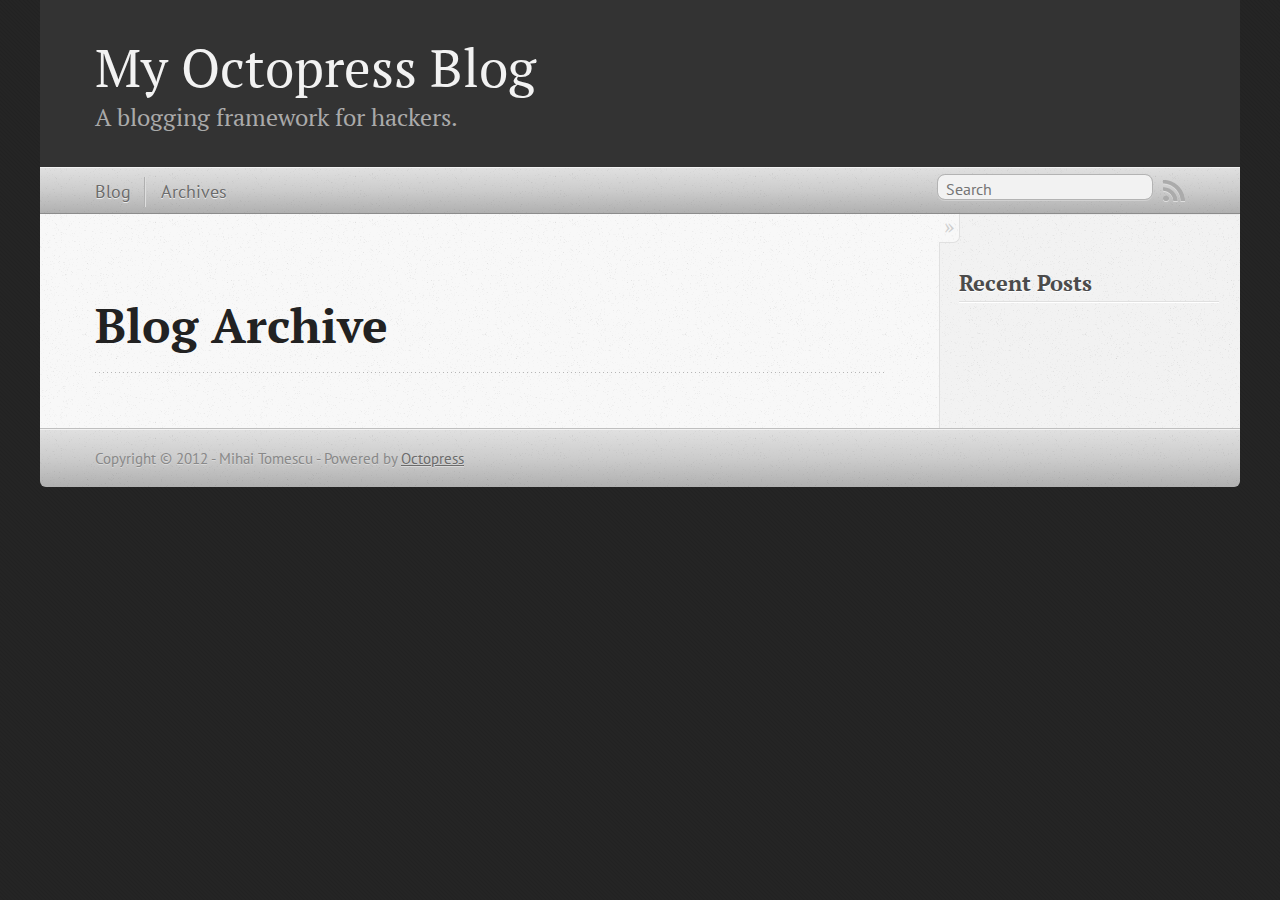
==== commit 97ec4c34: "Site updated at 2012-04-17 17:08:29 UTC" ====
--- a/blog/archives/index.html
+++ b/blog/archives/index.html
@@ -6,7 +6,7 @@
 <head>
   <meta charset="utf-8">
   <title>Blog Archive - My Octopress Blog</title>
-  <meta name="author" content="Your Name">
+  <meta name="author" content="Mihai Tomescu">
 
   
   <meta name="description" content=" Blog Archive Recent Posts ">
@@ -100,7 +100,7 @@
     </div>
   </div>
   <footer role="contentinfo"><p>
-  Copyright &copy; 2012 - Your Name -
+  Copyright &copy; 2012 - Mihai Tomescu -
   <span class="credit">Powered by <a href="http://octopress.org">Octopress</a></span>
 </p>
 
